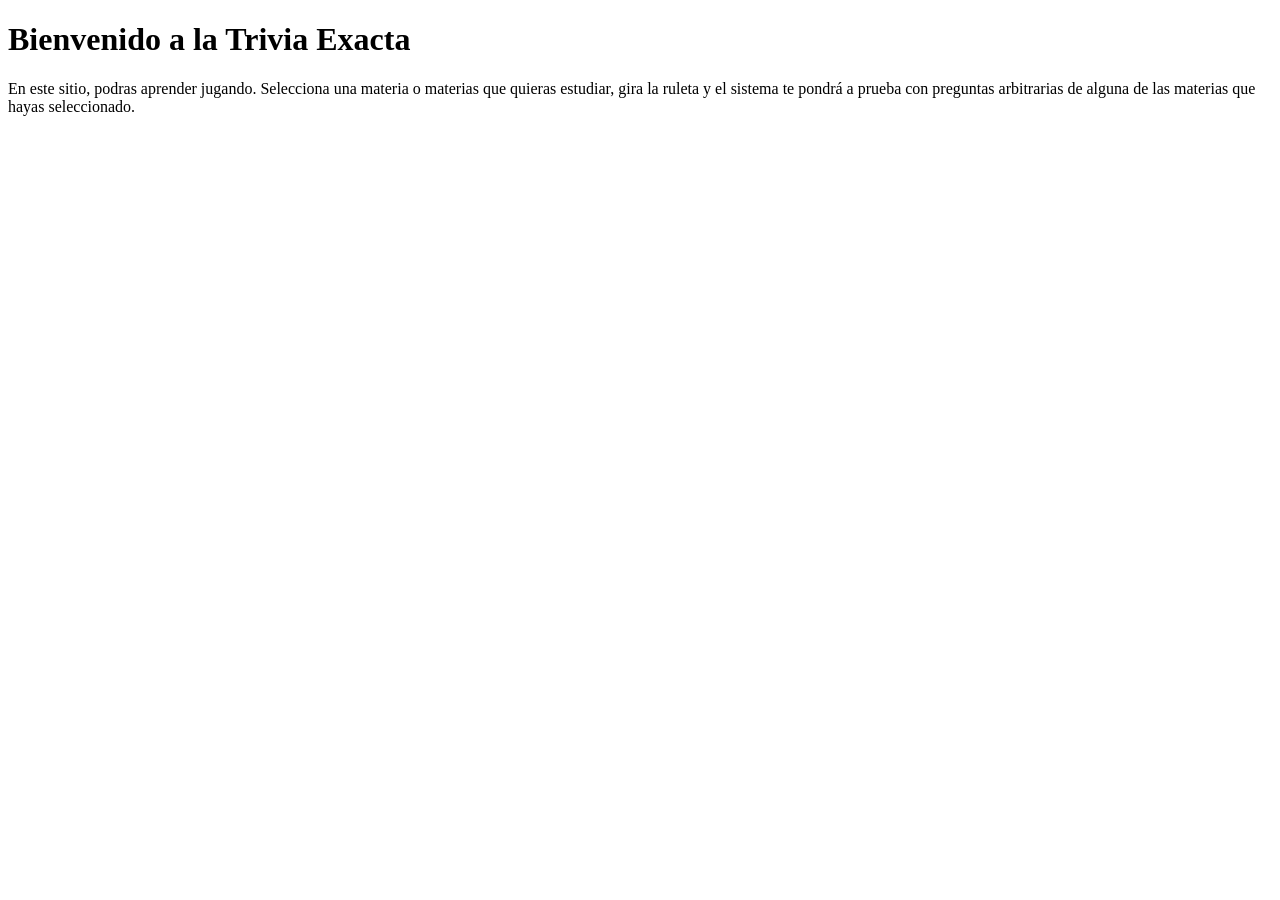
==== static/index.html @ 3298c3b1 "Primer commit" ====
<!DOCTYPE html>
<html lang="en">
  <head>
    <meta charset="UTF-8">
    <meta name="viewport" content="width=device-width, initial-scale=1">
    <title></title>
    <link href="css/styles.css" rel="stylesheet">
  </head>
  <body>
    <h1>Bienvenido a la Trivia Exacta</h1>
    <div class="presentacion" id="">
       <p>En este sitio, podras aprender jugando. Selecciona una materia o materias que quieras estudiar, gira la ruleta y el sistema te pondrá a prueba con preguntas arbitrarias de alguna de las materias que hayas seleccionado. </p>
    </div>
  </body>
</html>
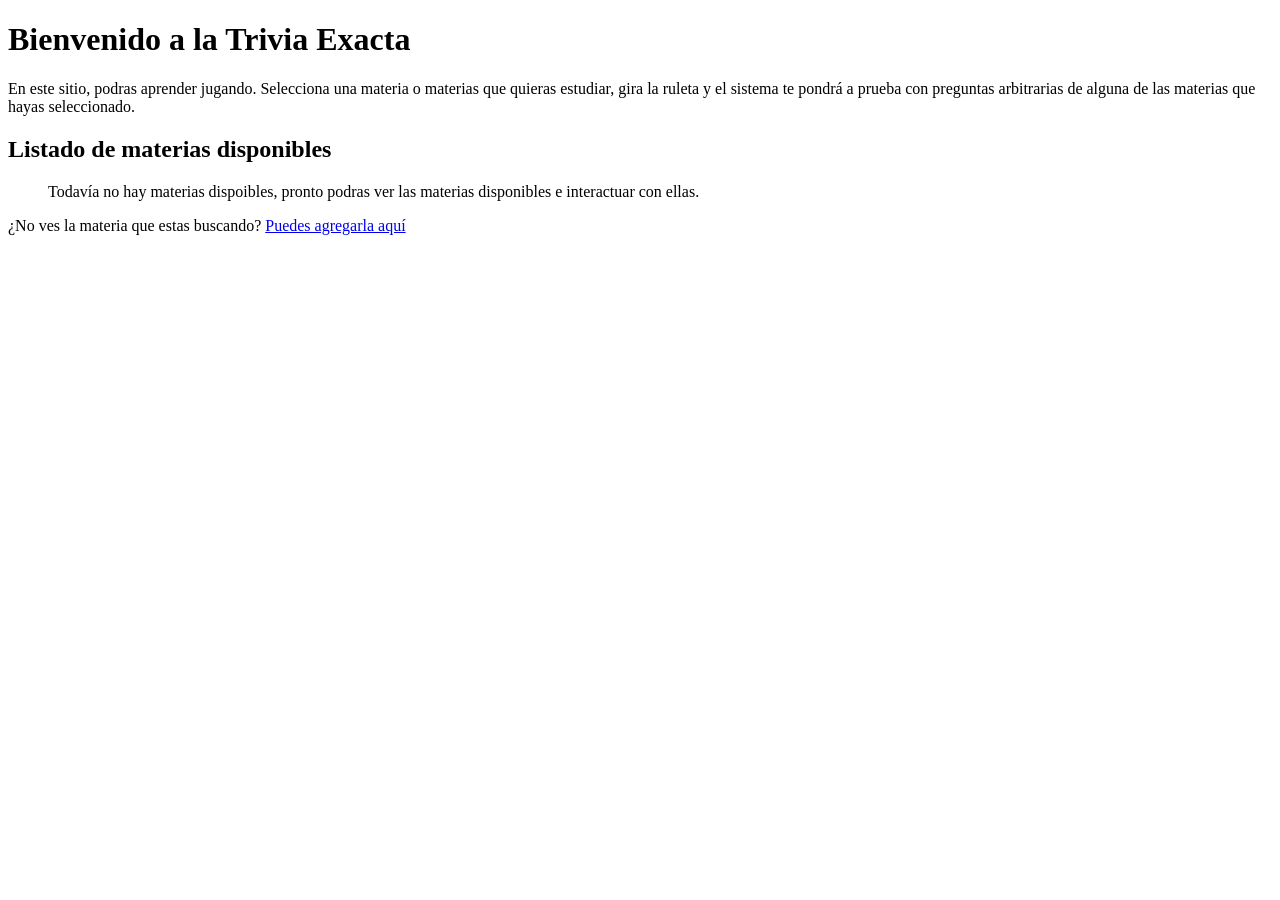
==== commit de89ed1f: "Solucionado error de handler de materias, Agregado un poco de interfaz" ====
--- a/static/index.html
+++ b/static/index.html
@@ -11,5 +11,15 @@
     <div class="presentacion" id="">
        <p>En este sitio, podras aprender jugando. Selecciona una materia o materias que quieras estudiar, gira la ruleta y el sistema te pondrá a prueba con preguntas arbitrarias de alguna de las materias que hayas seleccionado. </p>
     </div>
+
+    <div class="listado_materias">
+      <h2>Listado de materias disponibles</h2>
+      <ul id="lista_materias">
+        <!-- Aquí se generarán dinámicamente los elementos de la lista -->
+         <p>Todavía no hay materias dispoibles, pronto podras ver las materias disponibles e interactuar con ellas. </p>
+      </ul>
+      <span>¿No ves la materia que estas buscando?</span>
+      <a href="file:///home/christian/Documentos/Programaci%C3%B3n%20Web/tp-especial/static/crear_materia.html">Puedes agregarla aquí</a>
+    </div>
   </body>
 </html>
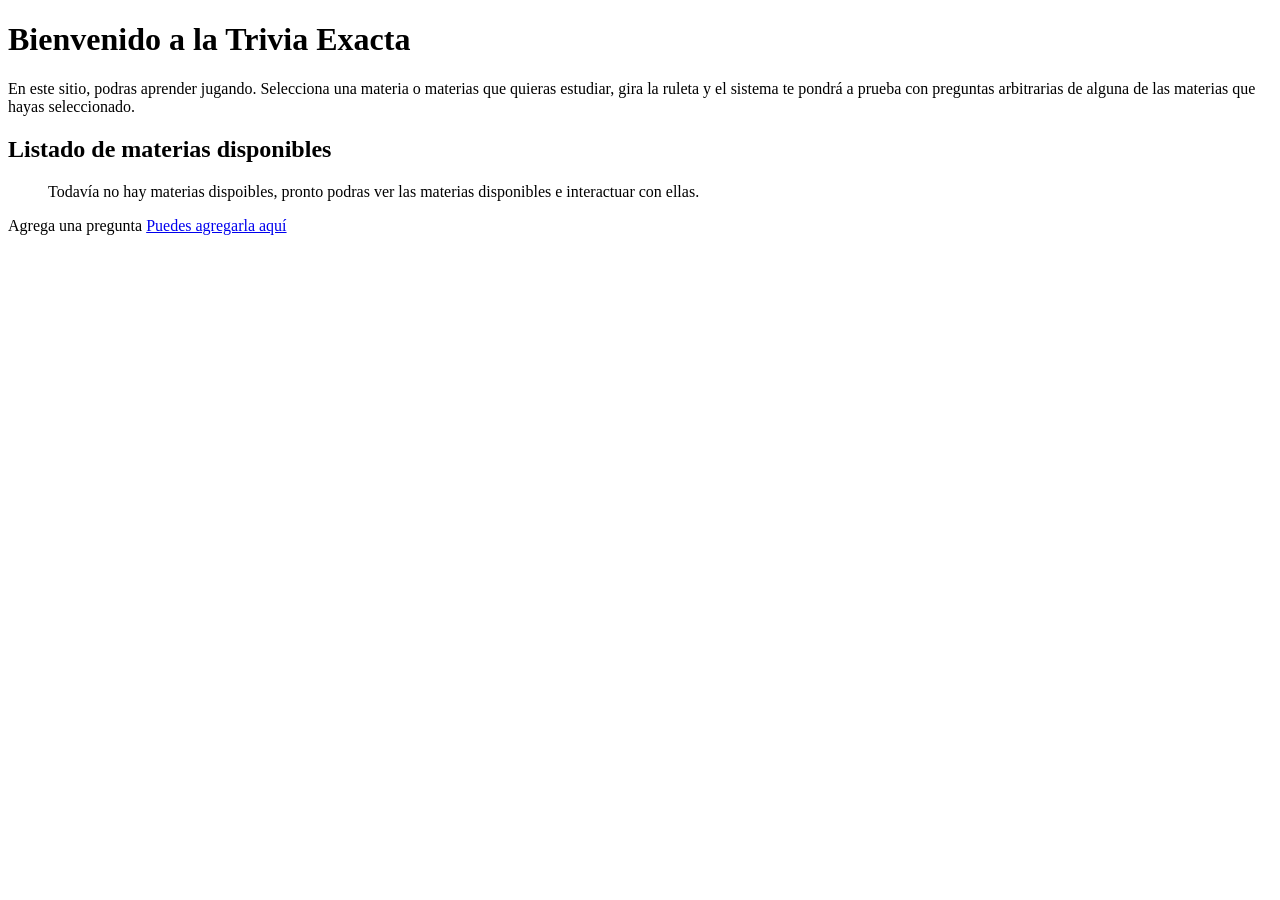
==== commit 781b2a9f: "Algunos archivos innecesarios" ====
--- a/static/index.html
+++ b/static/index.html
@@ -4,7 +4,7 @@
     <meta charset="UTF-8">
     <meta name="viewport" content="width=device-width, initial-scale=1">
     <title></title>
-    <link href="css/styles.css" rel="stylesheet">
+    <!-- <link href="/css/styles.css" rel="stylesheet"> -->
   </head>
   <body>
     <h1>Bienvenido a la Trivia Exacta</h1>
@@ -18,8 +18,8 @@
         <!-- Aquí se generarán dinámicamente los elementos de la lista -->
          <p>Todavía no hay materias dispoibles, pronto podras ver las materias disponibles e interactuar con ellas. </p>
       </ul>
-      <span>¿No ves la materia que estas buscando?</span>
-      <a href="file:///home/christian/Documentos/Programaci%C3%B3n%20Web/tp-especial/static/crear_materia.html">Puedes agregarla aquí</a>
+      <span>Agrega una pregunta</span>
+      <a href="/static/crear_pregunta.html">Puedes agregarla aquí</a>
     </div>
   </body>
 </html>
